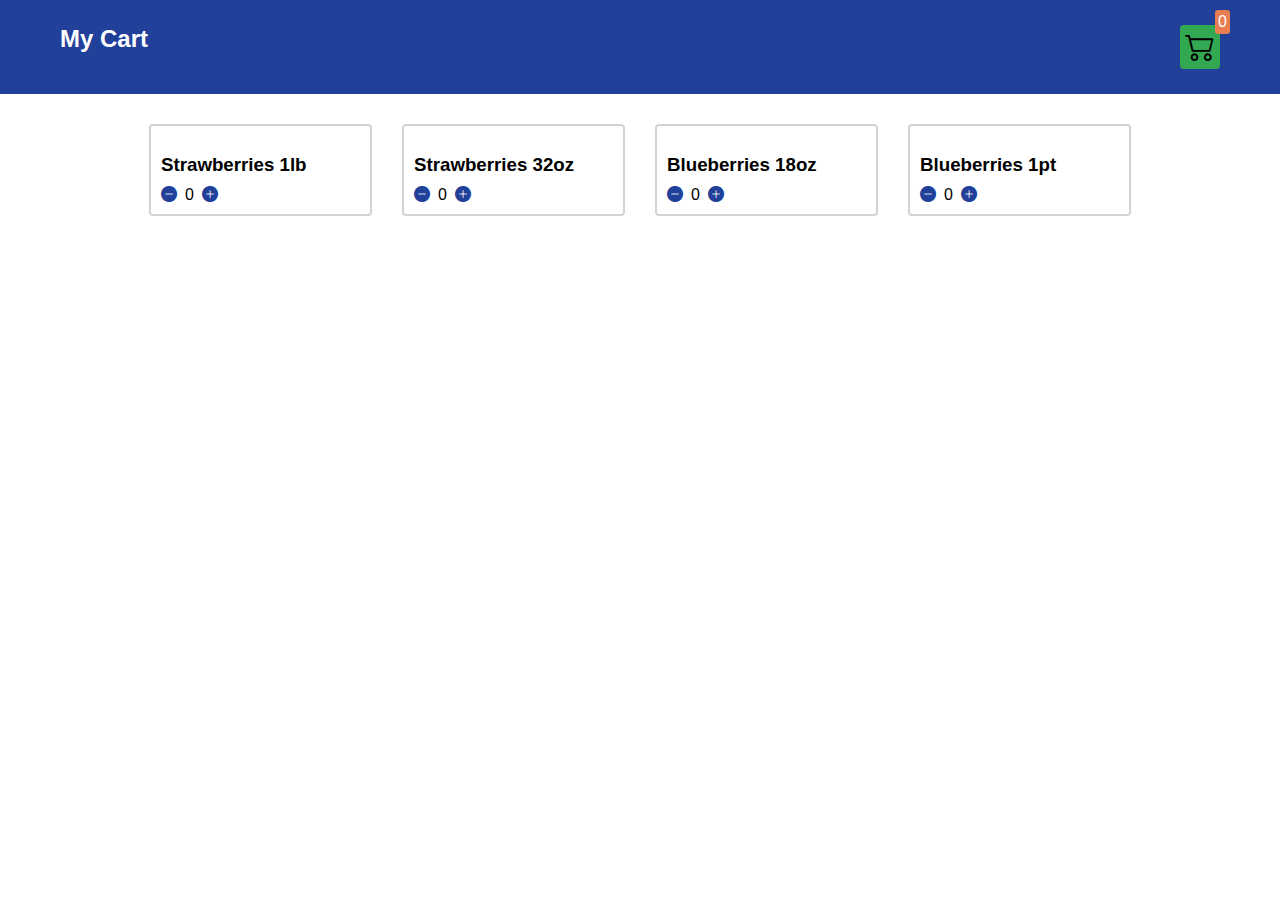
==== index.html @ b27b5e6c "added content to main.js" ====
<!DOCTYPE html>
<html lang="en">
<head>
    <meta charset="UTF-8">
    <meta name="viewport" content="width=device-width, initial-scale=1.0">
    <title>Produce Cart</title>
    <link rel="stylesheet" href="style.css">
    <link rel="stylesheet" href="https://cdn.jsdelivr.net/npm/bootstrap-icons@1.10.5/font/bootstrap-icons.css">
</head>

<body>
    <div class="navbar">
        <h2>My Cart</h2>
        <div class="cart">
            <i class="bi bi-cart2"></i>
            <div id="cartAmount" class="cartAmount">0</div>
        </div>
    </div>

    <div class="shop" id="shop">
        

    </div>


</body>
<script src="main.js"></script>
</html>
---- style.css ----
/**
* ! changing default style of browser
**/


* {
    margin: 0;
    padding: 0;
    box-sizing: border-box;
}

i {
    cursor: pointer;
}

:root {
    --bg-color: rgb(33, 64, 154);
    --amount-color: rgb(232, 125, 79);
    --border-color: lightgray;
    --cart-txt-color: black;
    --sc-bg-color: white;
    --cart-bg-color: rgb(50, 168, 82)
}

body {
    font-family: sans-serif;
}


/**
* ! changing style of navbar
**/
.navbar {
    display: flex;
    flex-direction: row;
    justify-content: space-between;
    background-color: var(--bg-color);
    color: var(--sc-bg-color);
    padding: 25px 60px;
    margin-bottom: 30px;
}

.cart {
    position: relative;
    background-color: var(--cart-bg-color);
    color: var(--cart-txt-color);
    font-size: 30px;
    padding: 5px;
    border-radius: 4px;
}

.cartAmount {
    position: absolute;
    top: -15px;
    right: -10px;
    font-size: 16px;
    background-color: var(--amount-color);
    color: var(--sc-bg-color);
    padding: 3px;
    border-radius: 3px
}

/**
* ! shop items styles:
**/

.shop {
    display: grid;
    grid-template-columns: repeat(4, 223px);
    gap: 30px;
    justify-content: center;
}

@media (max-width: 1000px){
    .shop {
        grid-template-columns: repeat(2, 223px);
    }
}

@media (max-width: 500px){
    .shop {
        grid-template-columns: repeat(1 , 223px);
    }
}

.item {
    border: 2px solid var(--border-color);
    border-radius: 4px;
}

.details {
    display: flex;
    flex-direction: column;
    padding: 10px;
    gap: 10px;
}

.price-quantity {
    display: flex;
    flex-direction: row;
    justify-content: space-between;
    align-items: center;
}

.buttons{
    display: flex;
    flex-direction: row;
    gap: 8px;
    font-size: 16px;
}

.bi-dash-circle-fill{
    color: var(--bg-color);
}

.bi-plus-circle-fill{
    color: var(--bg-color);
}
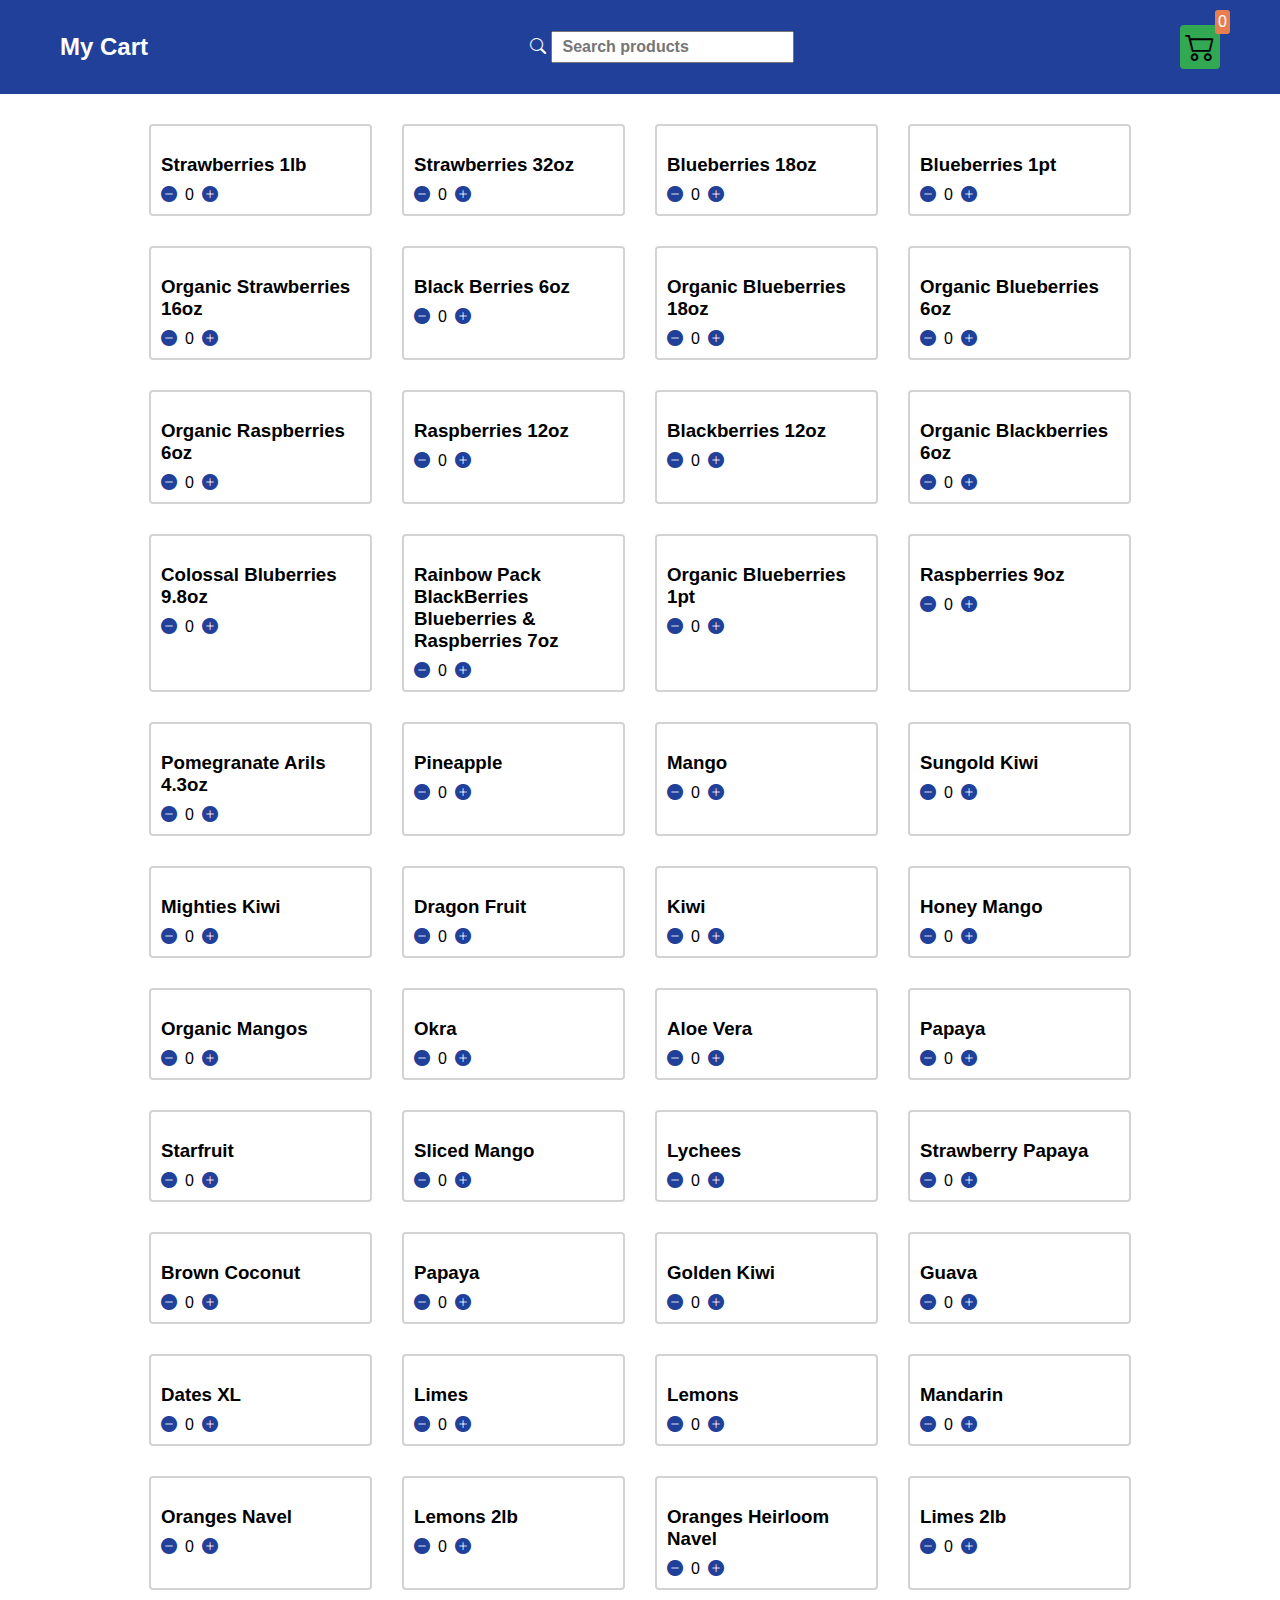
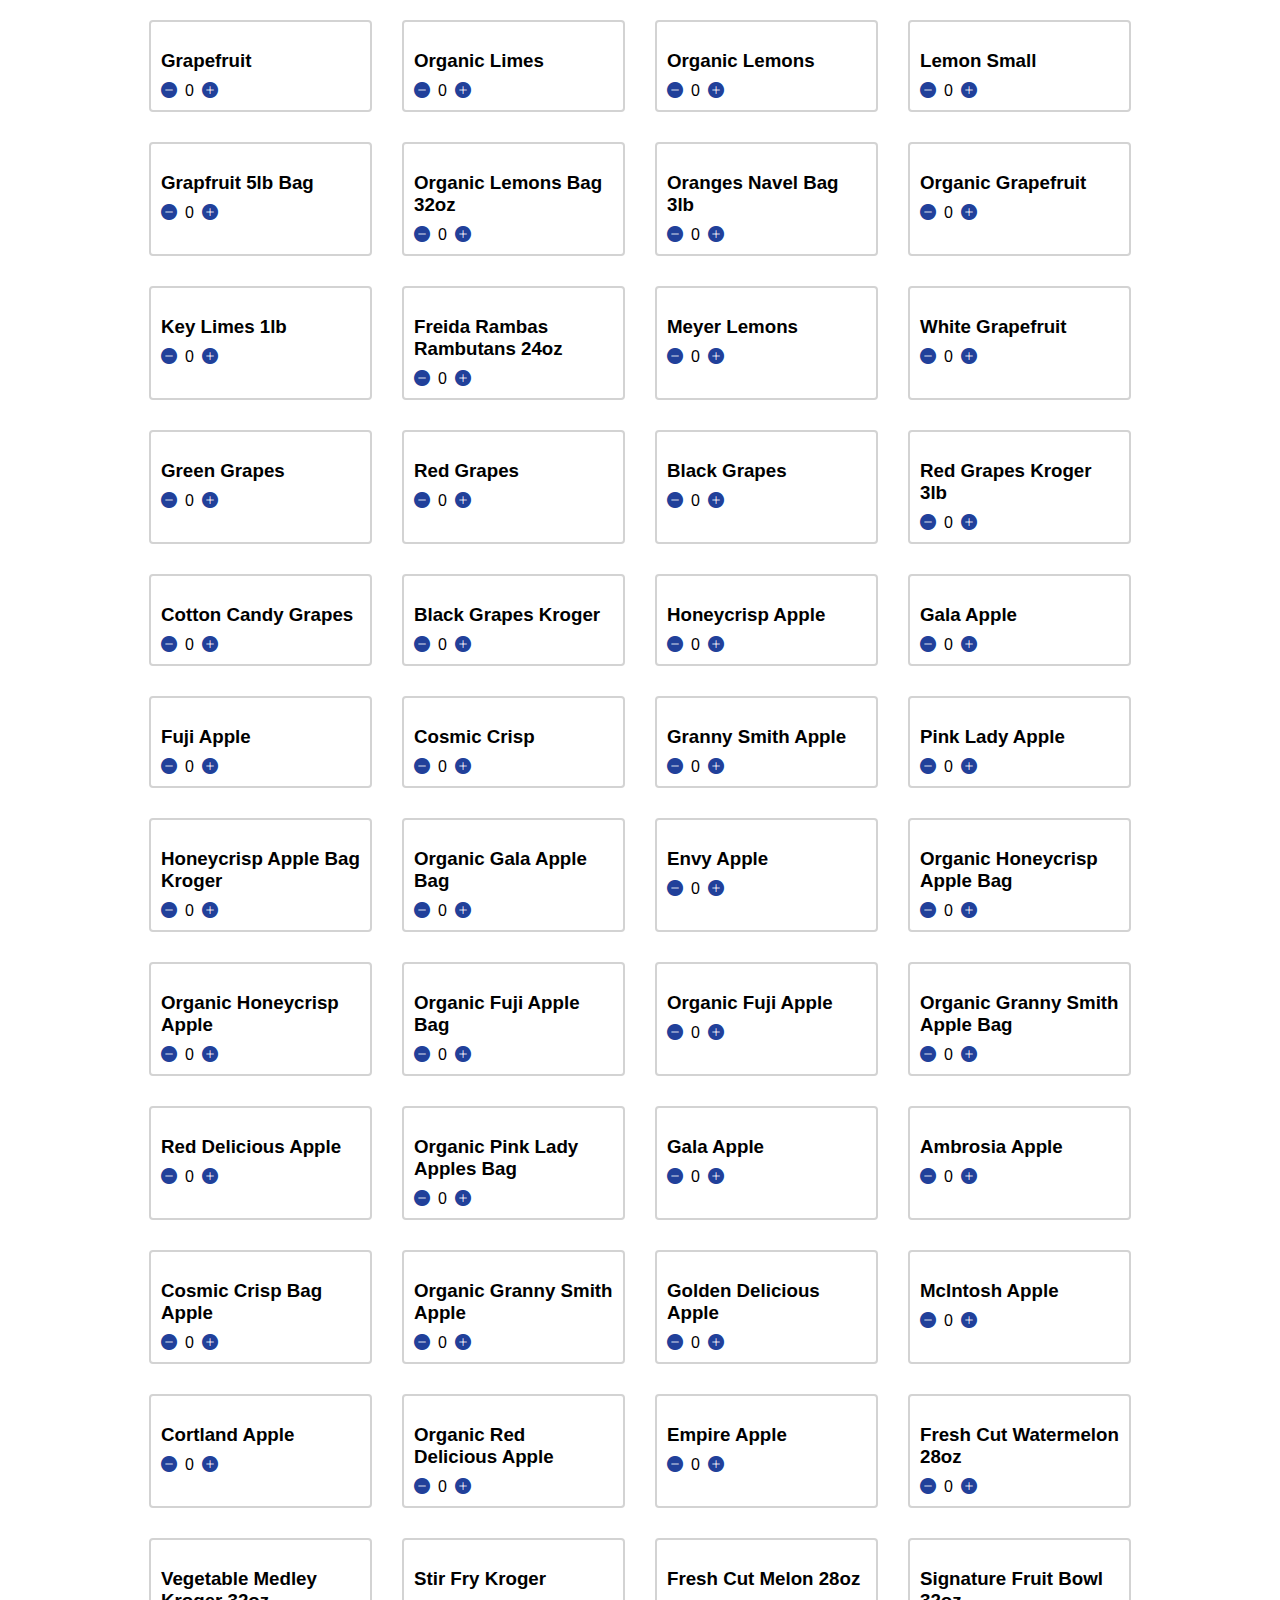
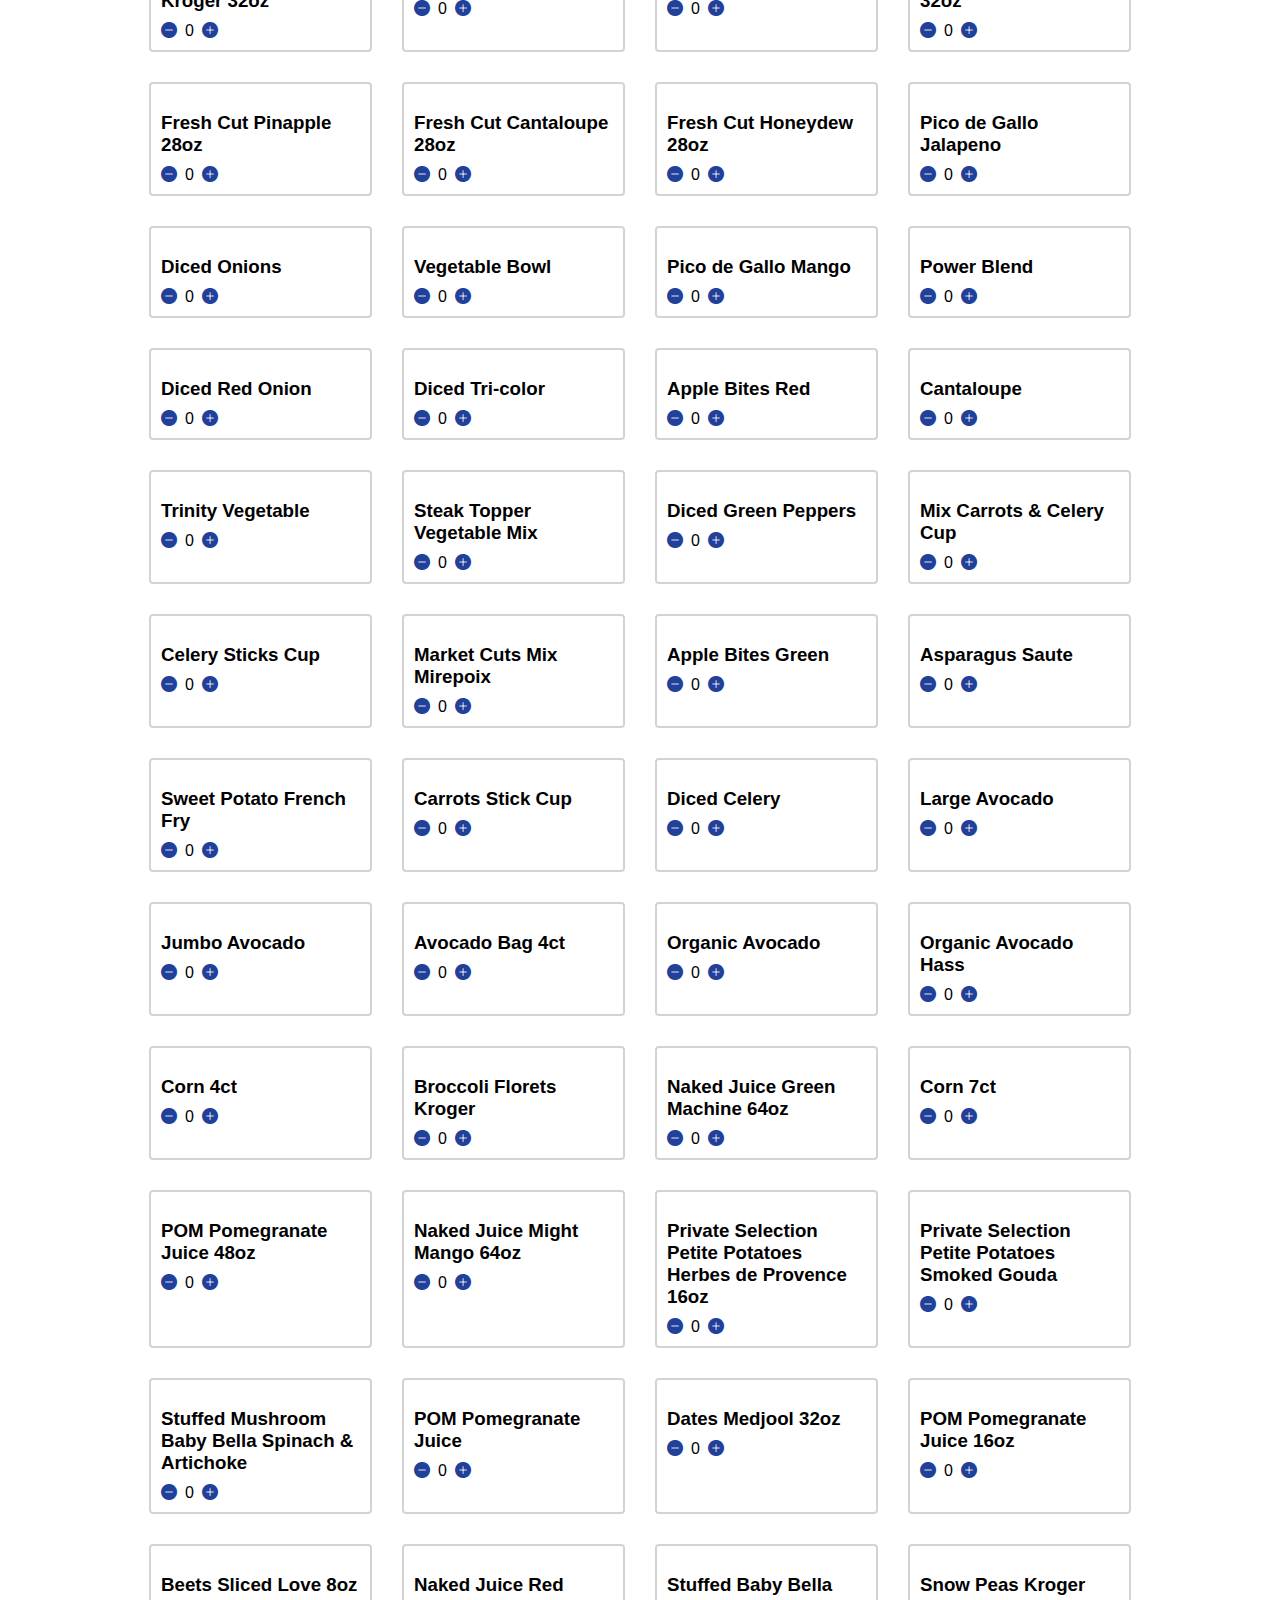
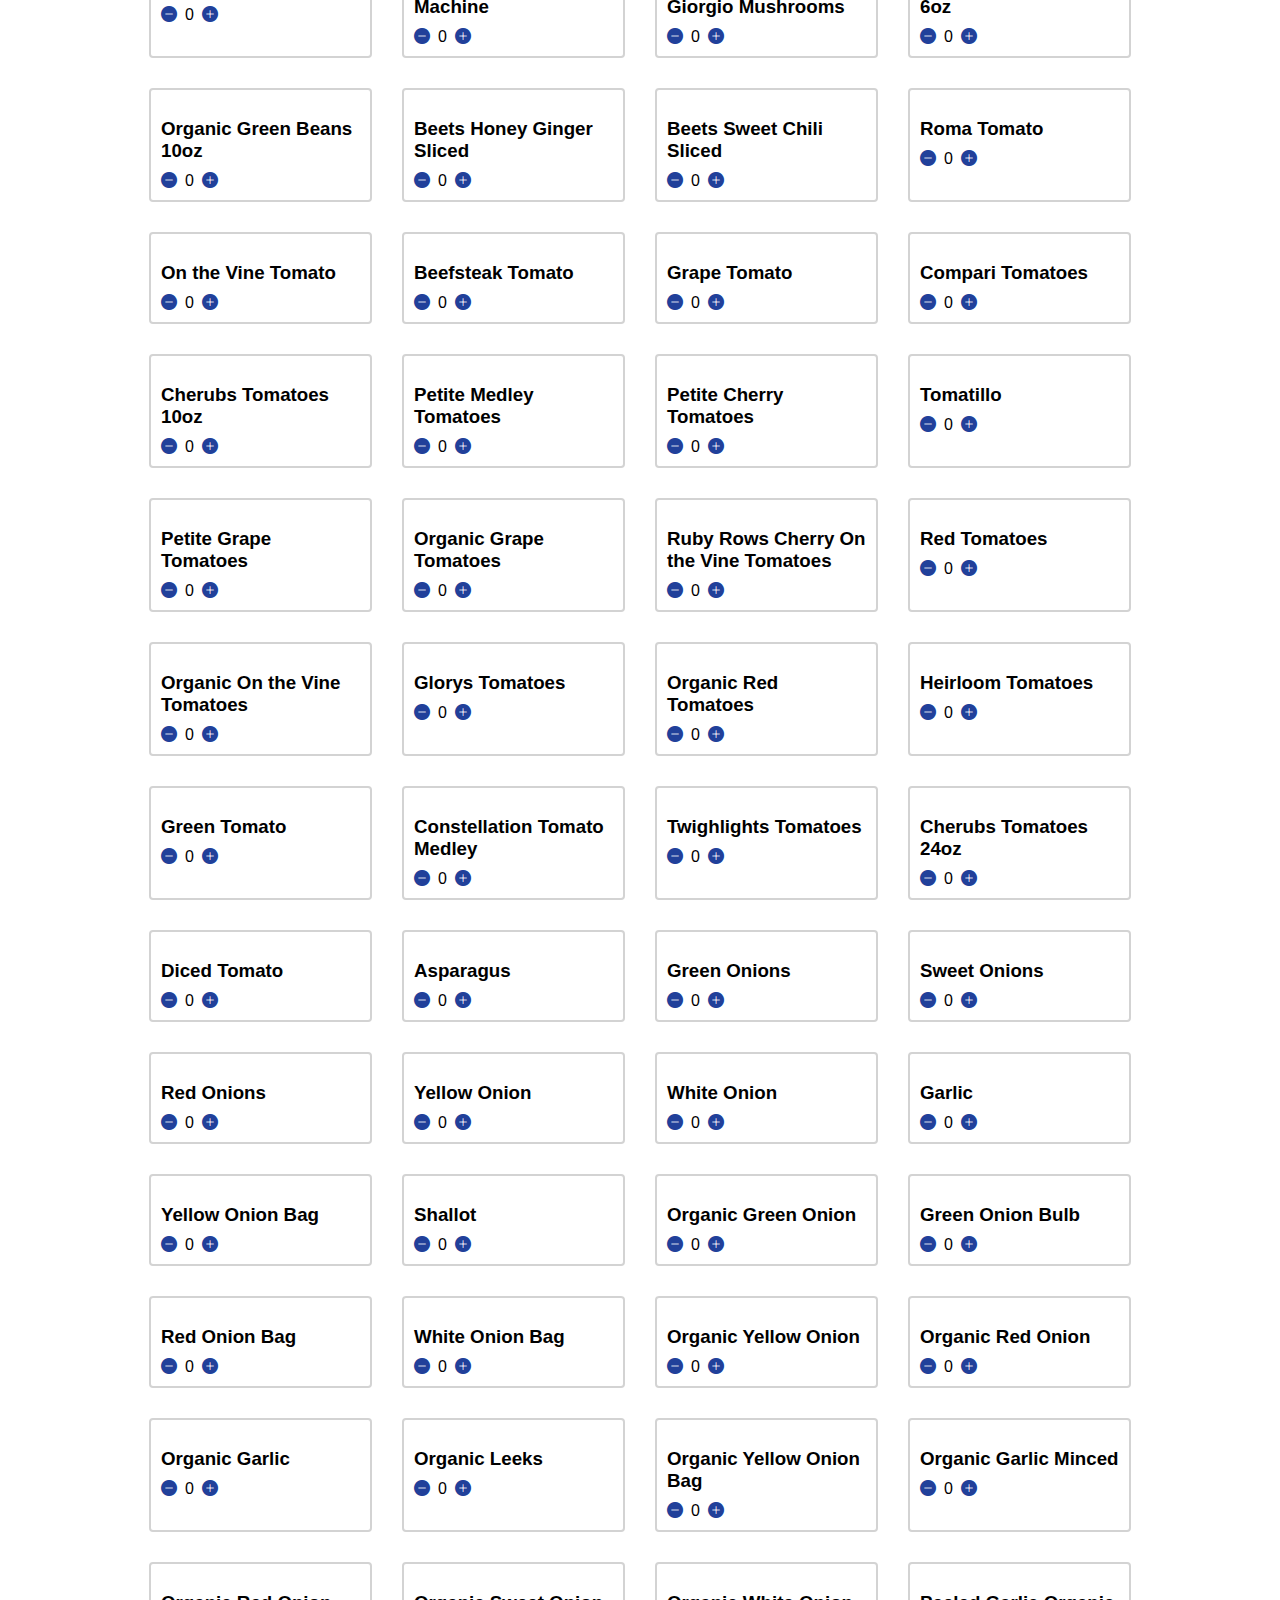
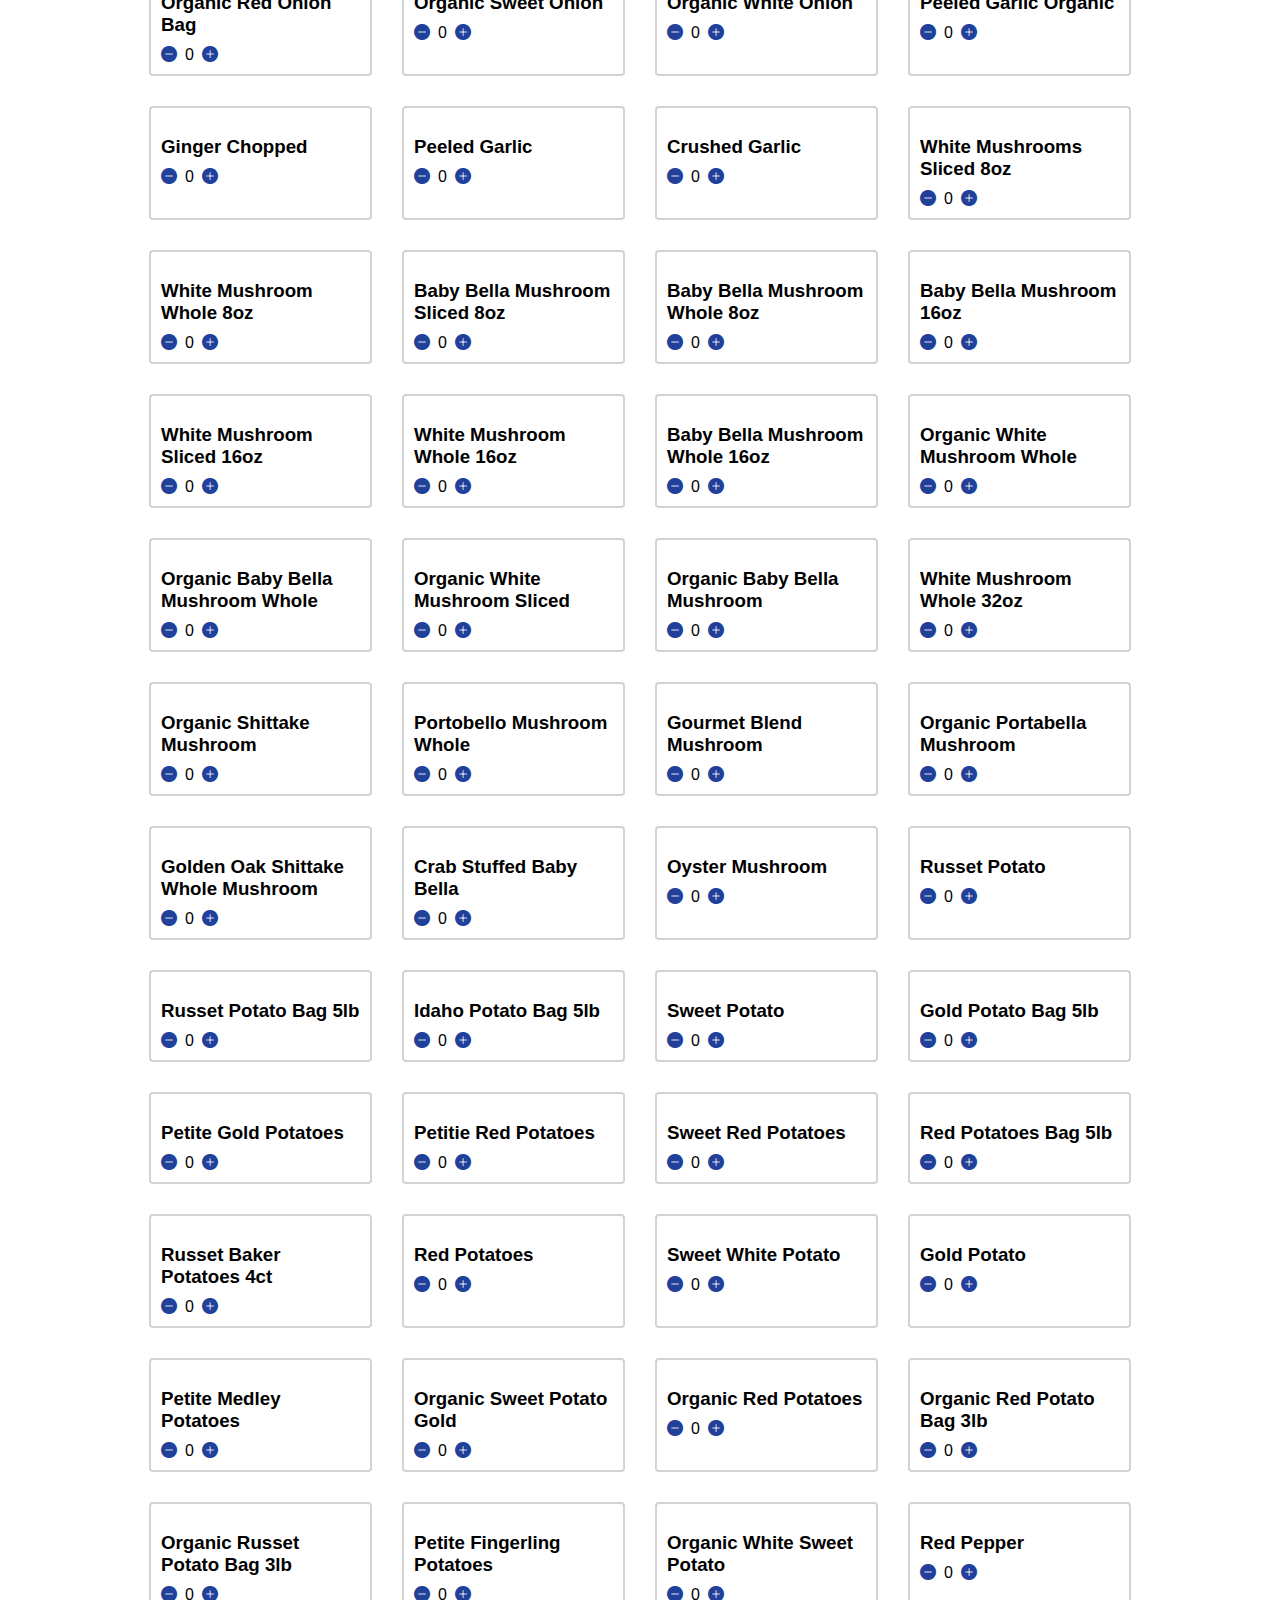
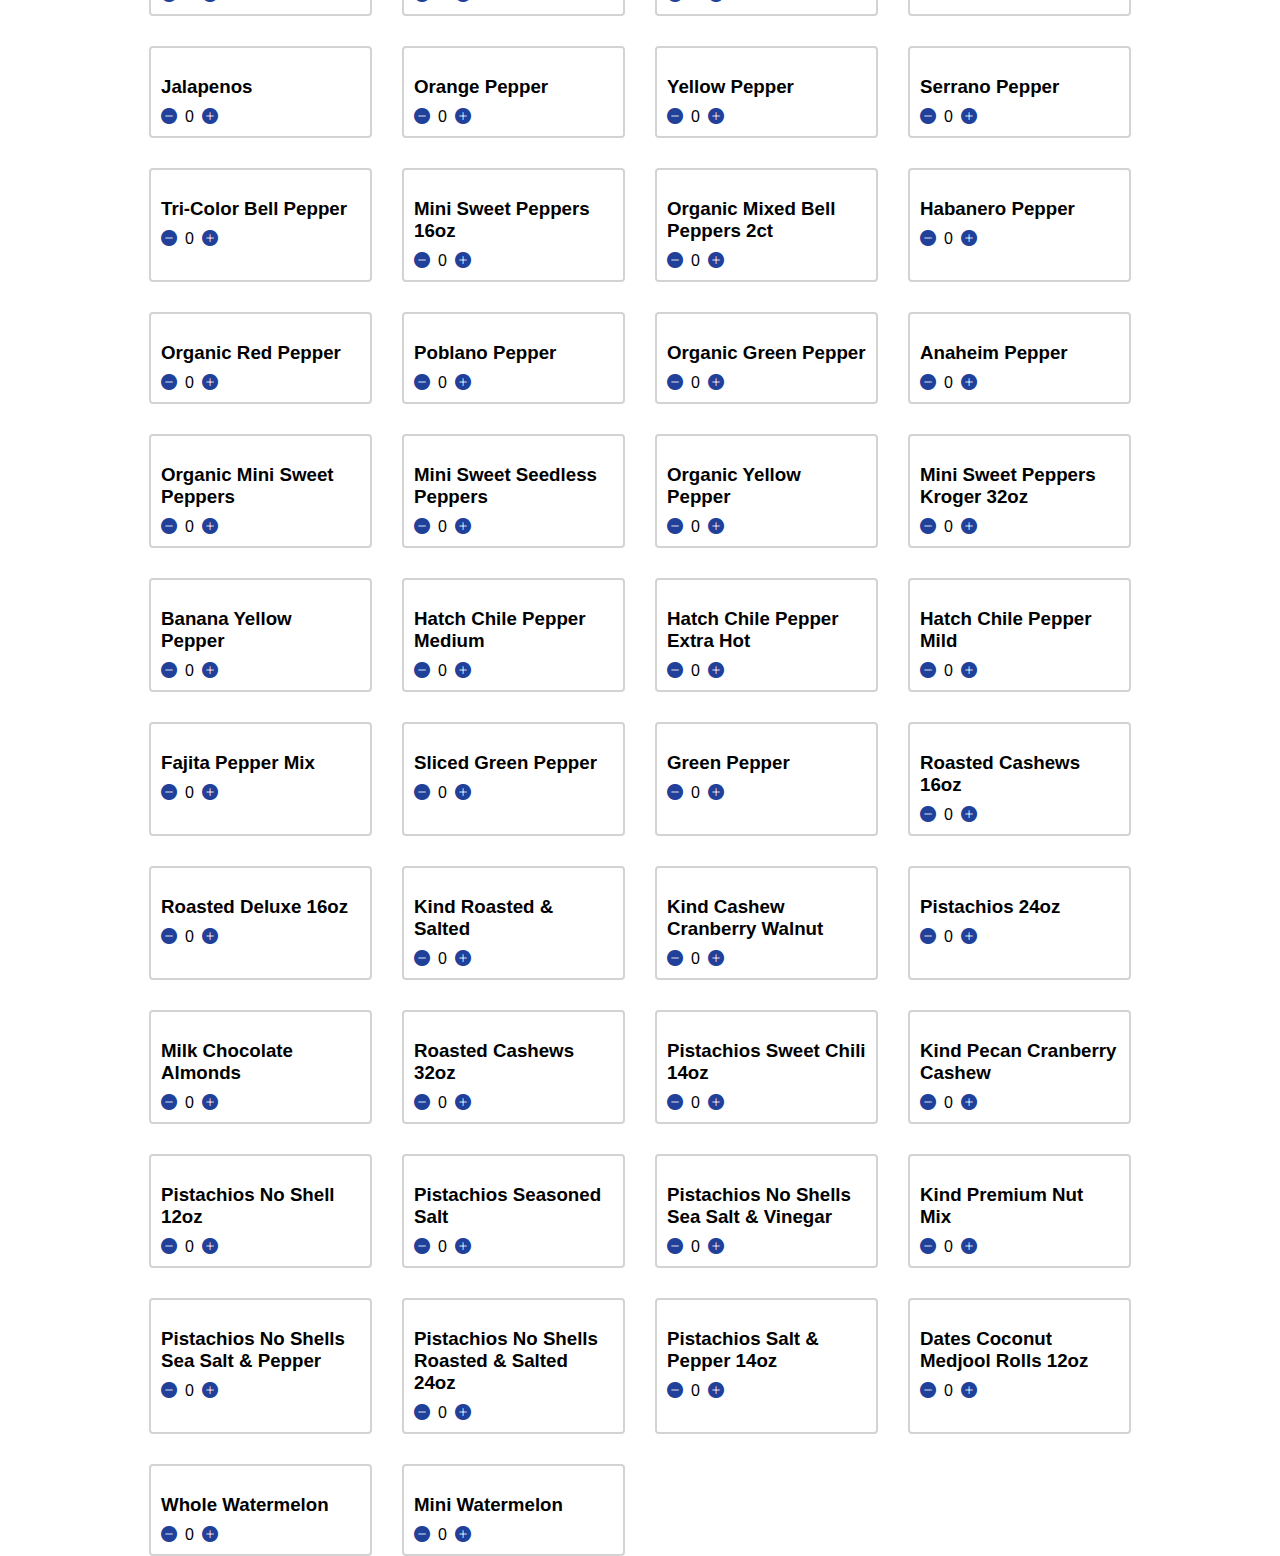
==== commit fedc6bb2: "copied data from data.py" ====
--- a/index.html
+++ b/index.html
@@ -4,17 +4,29 @@
     <meta charset="UTF-8">
     <meta name="viewport" content="width=device-width, initial-scale=1.0">
     <title>Produce Cart</title>
-    <link rel="stylesheet" href="style.css">
+    <link rel="stylesheet" href="src/style.css">
     <link rel="stylesheet" href="https://cdn.jsdelivr.net/npm/bootstrap-icons@1.10.5/font/bootstrap-icons.css">
 </head>
 
 <body>
     <div class="navbar">
-        <h2>My Cart</h2>
-        <div class="cart">
-            <i class="bi bi-cart2"></i>
-            <div id="cartAmount" class="cartAmount">0</div>
-        </div>
+        <a href="index.html">
+            <h2>My Cart</h2>
+        </a>
+
+        <section class="container">
+            <form>
+                <i class="bi bi-search"></i>
+                <input type="text" name="" id="search-item" placeholder="Search products" onkeyup="search()">
+            </form>
+        </section>
+
+        <a href="cart.html">
+            <div class="cart">
+                <i class="bi bi-cart2"></i>
+                <div id="cartAmount" class="cartAmount">0</div>
+            </div>
+        </a>  
     </div>
 
     <div class="shop" id="shop">
@@ -24,5 +36,6 @@
 
 
 </body>
-<script src="main.js"></script>
+<script src="src/data.js"></script>
+<script src="src/main.js"></script>
 </html>--- a/src/style.css
+++ b/src/style.css
@@ -0,0 +1,202 @@
+/**
+* ! changing default style of browser
+**/
+
+
+* {
+    margin: 0;
+    padding: 0;
+    box-sizing: border-box;
+}
+
+i {
+    cursor: pointer;
+}
+
+a {
+    text-decoration: none;
+    color: var(--sc-bg-color);
+}
+
+:root {
+    --bg-color: rgb(33, 64, 154);
+    --delete-color: rgb(143, 30, 21);
+    --amount-color: rgb(232, 125, 79);
+    --border-color: lightgray;
+    --cart-txt-color: black;
+    --sc-bg-color: white;
+    --cart-bg-color: rgb(50, 168, 82)
+}
+
+body {
+    font-family: sans-serif;
+}
+
+.container form{
+    display: flex;
+    flex-direction: row;
+    align-items: center;
+}
+
+.container form input{
+    width: 100%;
+    font-size: 16px;
+    font-weight: 600;
+    margin: 5px;
+    padding: 5px 10px;
+}
+
+
+/**
+* ! changing style of navbar
+**/
+.navbar {
+    display: flex;
+    flex-direction: row;
+    justify-content: space-between;
+    align-items: center;
+    background-color: var(--bg-color);
+    color: var(--sc-bg-color);
+    padding: 25px 60px;
+    margin-bottom: 30px;
+}
+
+.cart {
+    position: relative;
+    background-color: var(--cart-bg-color);
+    color: var(--cart-txt-color);
+    font-size: 30px;
+    padding: 5px;
+    border-radius: 4px;
+}
+
+.cartAmount {
+    position: absolute;
+    top: -15px;
+    right: -10px;
+    font-size: 16px;
+    background-color: var(--amount-color);
+    color: var(--sc-bg-color);
+    padding: 3px;
+    border-radius: 3px
+}
+
+/**
+* ! shop items styles:
+**/
+
+.shop {
+    display: grid;
+    grid-template-columns: repeat(4, 223px);
+    gap: 30px;
+    justify-content: center;
+}
+
+@media (max-width: 1000px){
+    .shop {
+        grid-template-columns: repeat(2, 223px);
+    }
+}
+
+@media (max-width: 500px){
+    .shop {
+        grid-template-columns: repeat(1 , 223px);
+    }
+}
+
+.item {
+    border: 2px solid var(--border-color);
+    border-radius: 4px;
+}
+
+.details {
+    display: flex;
+    flex-direction: column;
+    padding: 10px;
+    gap: 10px;
+}
+
+.price-quantity {
+    display: flex;
+    flex-direction: row;
+    justify-content: space-between;
+    align-items: center;
+}
+
+.buttons{
+    display: flex;
+    flex-direction: row;
+    gap: 8px;
+    font-size: 16px;
+}
+
+.bi-dash-circle-fill{
+    color: var(--bg-color);
+}
+
+.bi-plus-circle-fill{
+    color: var(--bg-color);
+}
+
+/**
+* ! style for label and home buttons
+**/
+
+.text-center {
+    text-align: center;
+    margin-bottom: 20px;;
+}
+
+.HomeBtn, 
+.removeAll {
+    background-color: var(--bg-color);
+    color: var(--sc-bg-color);
+    border: none;
+    padding: 6px;
+    border-radius: 3px;
+    cursor: pointer;
+    margin-top: 10px;
+}
+
+.removeAll {
+    background-color: var(--delete-color);
+}
+
+.bi-x-circle-fill {
+    color: var(--delete-color);
+    font-weight: bold;
+}
+
+/**
+* ! style for shopping-cart
+**/
+
+.shopping-cart {
+    display: grid;
+    grid-template-columns: repeat(1, 320px);
+    justify-content: center;
+    gap: 15px;
+}
+
+/**
+* ! style for cart-item
+**/
+
+.cart-item {
+    border: 2px solid lightgray;
+    border-radius: 5px;
+    display: flex;
+}
+
+.title-price-x {
+    width: 195px;
+    display: flex;
+    align-items: center;
+    justify-content: space-between;
+}
+
+.title-price {
+    display: flex;
+    align-items: center;
+}
+
